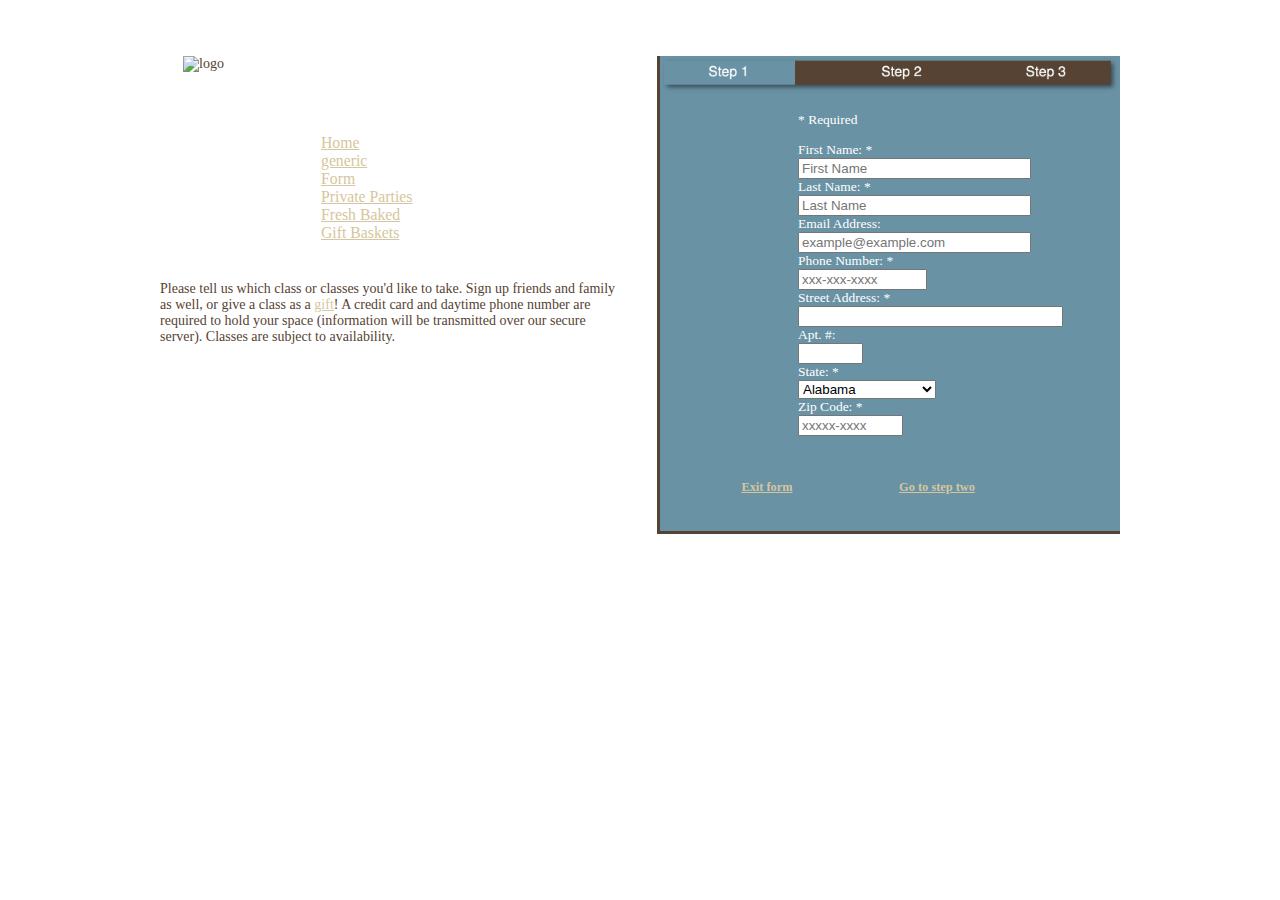
==== formpageone.html @ 35b7774c "final upload" ====
<!doctype html>
<html>
<head>
<meta charset="UTF-8">
<title>form page one</title>
<!--[if lt IE 9]>
	<script src="http://html5shim.googlecode.com/svn/trunk/html5.js"></script>
<![endif]-->
<link href="media-queries.css" rel="stylesheet" type="text/css">
<link href="css/formpageone.css" rel="stylesheet" type="text/css">
</head>

<body>
<div id="pagewrap">

	<header id="header">
        
	</header>
	
	<div id="content">

<div id="logo"><img src="images/logobig.jpg" alt="logo">
</div>
<nav>
			<ul class="nav"><!--begin NAV-->
    <li><a href="index.html">Home</a></li>
     <li><a href="generic.html">generic</a></li>
      <li><a href="formpageone.html">Form</a></li>
      <li><a href="#">Private Parties</a></li>
      <li><a href="#">Fresh Baked</a></li>
      <li><a href="#">Gift Baskets</a></li>
      
  </ul><!--end NAV-->
  
  </nav>
<div class="info">
	<p>Please tell us which class or classes you'd like to take. Sign up friends and family as well, or give a class as a <a href="#">gift</a>!
        A credit card and daytime phone number are required to hold your space (information will be transmitted over our secure server).
      Classes are subject to availability. </p>
</div>
		
  </div>
	
	<aside id="sidebar">
    <img src="images/step1aboutyou.png" alt="Step 1, About You" width="596" height="49" id="step1">
<!--<legend>Step 1, About You</legend>-->
<div class="formcontainer">
  
    <form>
    
  <p>* Required</p>
  <label>First Name: *</label><br />
<input name="First Name" type="text" placeholder="First Name" size="26" maxlength="40" /><br />
<label>Last Name: *</label><br />
<input name="Last Name" type="text" placeholder="Last Name" size="26" maxlength="40" /><br />
<label>Email Address:</label><br />
<input name="Email Address" type="text" placeholder="example@example.com" size="26" maxlength="40" /><br />


<label>Phone Number: *</label><br />
<input name="Phone Number" type="text" placeholder="xxx-xxx-xxxx" size="13" maxlength="15" /><br />

<label>Street Address: *</label><br />
<input name="Street Address" type="text" size="30" maxlength="50"><br />

<label>Apt. #:</label><br />
<input name="Apt. #" type="text" size="5" maxlength="8"><br />


<label>State: *</label><br />
    <select name="state" id="state">
    <option value="AL">Alabama</option>
    <option value="AK">Alaska</option>
    <option value="AZ">Arizona</option>
    <option value="AR">Arkansas</option>
    <option value="CA">California</option>
    <option value="CO">Colorado</option>
    <option value="CT">Connecticut</option>
    <option value="DE">Delaware</option>
    <option value="DC">District of Columbia</option>
    <option value="FL">Florida</option>
    <option value="GA">Georgia</option>
    <option value="HI">Hawaii</option>
    <option value="ID">Idaho</option>
    <option value="IL">Illinois</option>
    <option value="IN">Indiana</option>
    <option value="IA">Iowa</option>
    <option value="KS">Kansas</option>
    <option value="KY">Kentucky</option>
    <option value="LA">Louisiana</option>
    <option value="ME">Maine</option>
    <option value="MD">Maryland</option>
    <option value="MA">Massachusetts</option>
    <option value="MI">Michigan</option>
    <option value="MN">Minnesota</option>
    <option value="MS">Mississippi</option>
    <option value="MO">Missouri</option>
    <option value="MT">Montana</option>
    <option value="NE">Nebraska</option>
    <option value="NV">Nevada</option>
    <option value="NH">New Hampshire</option>
    <option value="NJ">New Jersey</option>
    <option value="NM">New Mexico</option>
    <option value="NY">New York</option>
    <option value="NC">North Carolina</option>
    <option value="ND">North Dakota</option>
    <option value="OH">Ohio</option>
    <option value="OK">Oklahoma</option>
    <option value="OR">Oregon</option>
    <option value="PA">Pennsylvania</option>
    <option value="RI">Rhode Island</option>
    <option value="SC">South Carolina</option>
    <option value="SD">South Dakota</option>
    <option value="TN">Tennessee</option>
    <option value="TX">Texas</option>
    <option value="UT">Utah</option>
    <option value="VT">Vermont</option>
    <option value="VA">Virginia</option>
    <option value="WA">Washington</option>
    <option value="WV">West Virginia</option>
    <option value="WI">Wisconsin</option>
    <option value="WY">Wyoming</option>
    </select><br />
<label >Zip Code: *</label><br />
<input name="Zip Code" type="text" placeholder="xxxxx-xxxx" size="10" maxlength="10" /><br /> <br /><br />



</form>

</div>
<ul id="scroll">
  	<li><a href="index.html"><strong>Exit form</strong></a></li>
    <li><a href="formpagetwo.html"><strong>Go to step two</strong></a></li>
  </ul>
    						
  </aside>

	
</div>
</body>
</html>
---- css/formpageone.css ----
@charset "UTF-8";
/* CSS Document */
#pagewrap {
	width: 960px;
	margin: 0 auto;
}

#header {
}
body p {
	font-family: "Lane - Narrow";
	
}


#content {
	width: 460px;
	float: left;
	color: #564333;
	border-top-style: none;
	border-left-style: none;
	border-bottom-style: none;
	padding-right: 2%;
	margin-top: 5%;
	font-size: 0.875em;
	
}


.formcontainer { 
	padding-left: 30%;

	width: 100%;
}
#sidebar {
	width: 460px;
	float: right;
	margin-top: 5%;
	font-family: "Lane - Narrow";
	font-size: 1.125em;
	background-color: #6992A4;
	border-left: 3px solid #564333;
	border-bottom: 3px solid #564333;
	
}

img {
	max-width: 100%;
	height: auto;
	width: auto\9; /* ie8 */
}
#logo img {
	padding-top: 0%;
	padding-left: 5%;
	
}
 ul.nav {
	 list-style: none;
	 padding-top: 0%;
	padding-top: 10%;
	padding-bottom: 5%;
	padding-left:35%;
	background-color: #FFF;
	font-family: "Lane - Narrow";
	font-size: 1.125em;
 }
 ul.nav li {
	 display: block;
	 padding-right: 2%;
 }

a:link {
	color: #D5C69D;
	text-decoration: underline;
}
a:visited {
	color: #564333;
	text-decoration: underline;
}
a:hover, a:active, a:focus { 
	text-decoration: none;
	color: #506B75;
}

h1 {
	font-family: "Lane - Narrow";
	font-size: 1.125em;
	
}
h2 {
	font-size: 0.875em;
	font-family: "Lane - Narrow";
	
}
#find p{
	font-size: 1.125em;
}

.addresses {
	
	padding: 2% 2% 2%;
	color: #564333;	
	
}
.addresses li{
	list-style: none;
	padding-left: 10%;
	font-size: 0.875em;
	
}
.addresses h2 {
	text-align: center;
}

.hours {
	padding: 2% 2% 4%;
	color: #6992A4;
	border-right-width: 3px;
	
}
.hours li{
	list-style: none;
	padding-right: 2%;
	font-size: 0.875em;
	
	
}
.hours h2 {
	text-align: center;
}


.newsletter {
	padding: 2%;
	color: #564333;
	font-size: 0.875em;
	text-align: center;
	border-right-width: 3px;
	border-bottom-width: 3px;
	border-left-width: 3px;
}
form {
	color: #FFF;
	font-size: 0.75em;

	
}


#scroll {
	list-style: none;
	font-family:"Lane - Narrow";
	font-size: 0.6875em;
	padding-bottom: 5%;
	padding-right: 20%;
	width: 90%;
	
	
}
#scroll li {
	display: inline;
	padding-right: 15%;
	padding-left: 10%;
	
}


@media screen and (max-width: 980px) {
	#pagewrap {
		width: 88%;
	}
	#content { 
	width: 90%;
	float: none;
	padding-left: 5%;
	padding-right: 5%;
	}
	
	
	#sidebar {
		width: 80%;
		float: none;
		margin-left: 11%;
		padding-right: 0%;
	}
	
	#logo {
		padding-left: 16%;
		padding-right: 0%;
	}
	.formcontainer {
		padding-left: 0%;
	}
	 
	 nav {
		 padding-left: 18%;
	 }
	 form {
		 padding-left: 34%;
	 }
	 #scroll li  {
		 text-align: center;
		 
	 }
	 #scroll {
		 padding-left: 10%;
	 }
	
}
@media screen and (max-width: 650px) {


	#header {
		height: auto;
	}

	
	#pagewrap {
		width: 95%;
	}

	#content { 
	width: 77%;
	float: none;
	padding-left: 5%;
	padding-right: 5%;
	}
	
	
	#sidebar {
		width: 77%;
		float: none;
		margin-left: 11%;
		padding-right: 0%;
	}
	
	#logo {
		padding-left: 16%;
		padding-right: 0%;
	}
	.formcontainer {
		padding-left: 0%;
	}
	 
	 nav {
		 padding-left: 18%;
	 }
	 form {
		 padding-left: 26%;
	 }
	* #scroll li  {
		 text-align: center;
		 display: block;
		 padding-right: 2%;
		 
	 }


	  #scroll {
		 padding-left: 3%;
	 }
	 .info {
		 padding-left: 15%;
	 }
}
@media screen and (max-width: 480px) {

	html {
		-webkit-text-size-adjust: none;
	}
	#content { 
	width: 77%;
	float: none;
	padding-left: 5%;
	padding-right: 5%;
	border-right: none;
	}
	
	
	#sidebar {
		width: 77%;
		float: none;
		margin-left: 11%;
		padding-right: 0%;
	}
	
	#logo {
		padding-left: 16%;
		padding-right: 0%;
	}
	.formcontainer {
		padding-left: 0%;
	}
	 
	 nav {
		 padding-left: 18%;
	 }
	 form {
		 padding-left: 12%;
	 }
	* #scroll li  {
		 text-align: center;
		 display: block;
		 padding-right: 2%;
		 
	 }
	 input{
		 width: 80%;
	 }
	  #scroll {
		 padding-left: 3%;
	 }
	
	.info {
		 padding-left: 15%;
	 }

}
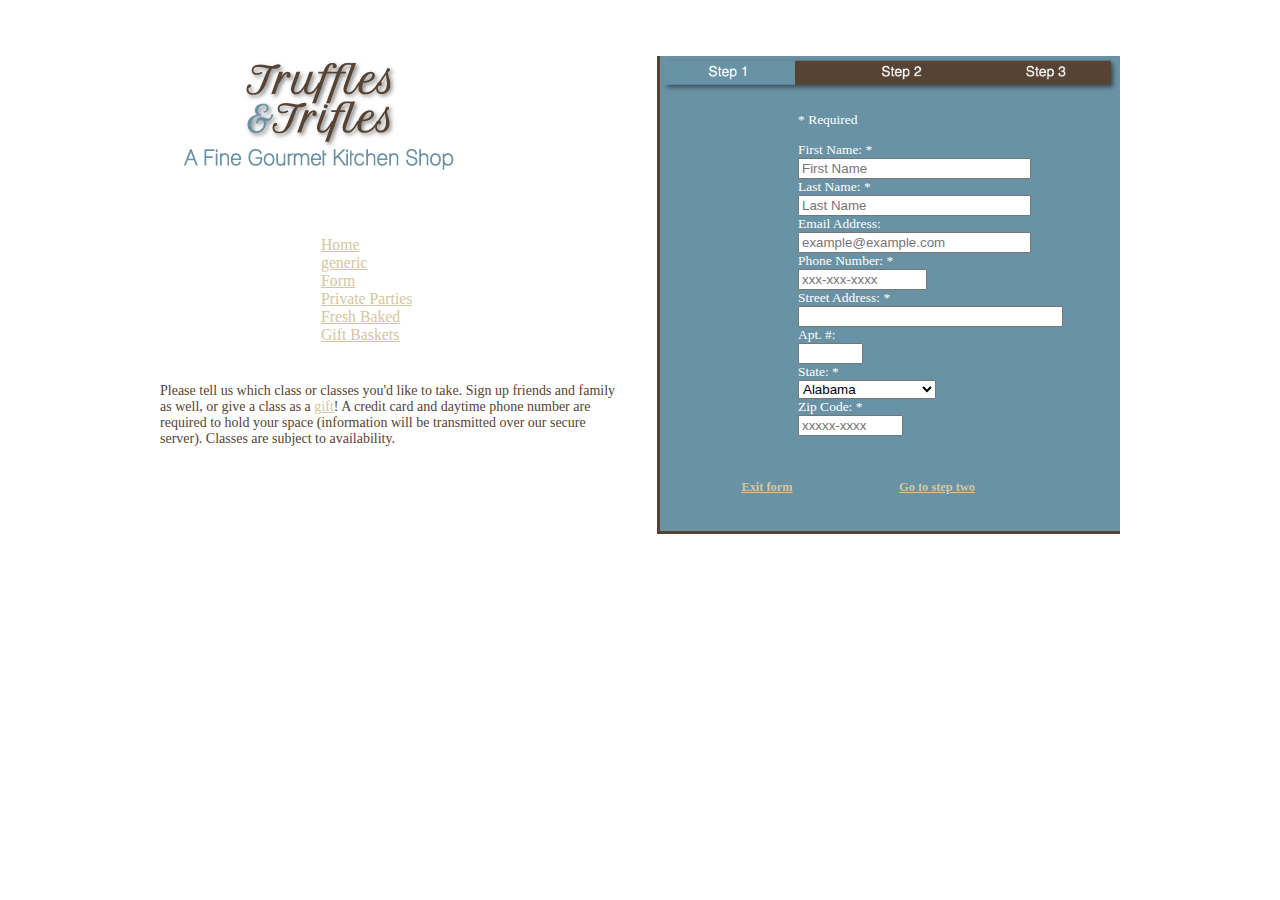
==== commit 2b74282d: "fixed links" ====
--- a/formpageone.html
+++ b/formpageone.html
@@ -3,6 +3,9 @@
 <head>
 <meta charset="UTF-8">
 <title>form page one</title>
+<meta content="cooking, school, orlando, gift, baskets, gourmet, classes, orlando, florida, FL, winter park, college park, gift baskets, holiday, business, culinary, corporate, team, spouse, menus, dessert, dinner" name="keywords">
+<meta content="Truffles and Trifles offers gourmet cooking school classes and gift baskets for individuals, groups and corporate events in Orlando Forida." name="description">
+
 <!--[if lt IE 9]>
 	<script src="http://html5shim.googlecode.com/svn/trunk/html5.js"></script>
 <![endif]-->
@@ -19,7 +22,7 @@
 	
 	<div id="content">
 
-<div id="logo"><img src="images/logobig.jpg" alt="logo">
+<div id="logo"><a href="index.html"><img src="images/logosmall.png" alt="logo"></a>
 </div>
 <nav>
 			<ul class="nav"><!--begin NAV-->
